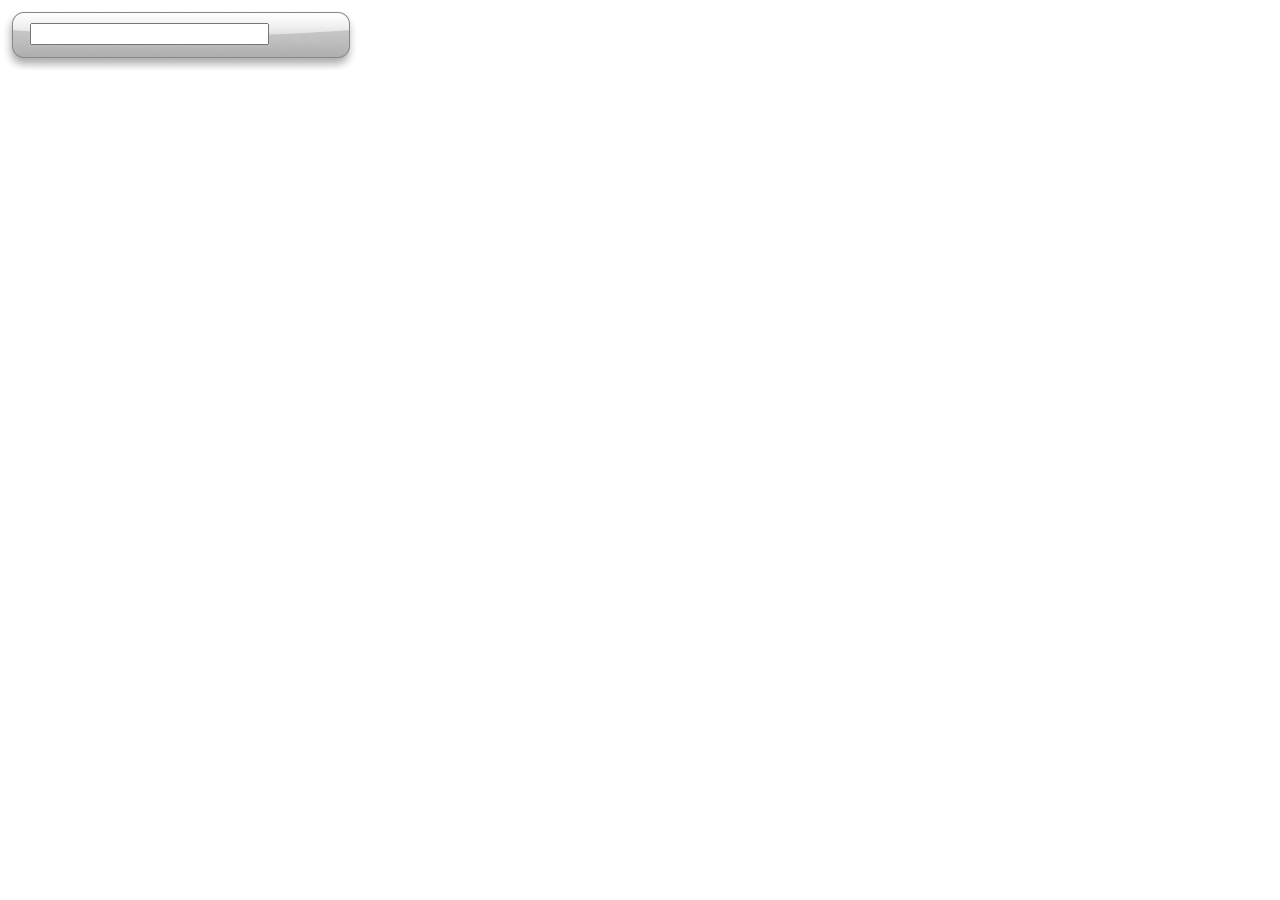
==== Password.wdgt/main.html @ b0c243f5 "Reimplementation as Dashcode project (damn, that tool sux)" ====
<!DOCTYPE HTML PUBLIC "-//W3C//DTD HTML 4.01//EN" "http://www.w3.org/TR/html4/strict.dtd">
<html>
<head>
    <meta http-equiv="content-type" content="text/html; charset=utf-8">
    <script type="text/javascript" src="file:///System/Library/WidgetResources/AppleClasses/AppleAnimator.js" charset="utf-8"></script>
    <script type="text/javascript" src="file:///System/Library/WidgetResources/AppleClasses/AppleButton.js" charset="utf-8"></script>
    <script type="text/javascript" src="file:///System/Library/WidgetResources/AppleClasses/AppleInfoButton.js" charset="utf-8"></script>
    <link rel="stylesheet" href="main.css">
    <script type="text/javascript" src="Parts/parts.js" charset="utf-8"></script>
    <script type="text/javascript" src="main.js" charset="utf-8"></script>
</head>
<body onload="load();">
    <div id="front">
        <img id="frontImg" src="Parts/Images/front.png" alt="">
        <div id="info"></div>
        <input id="password" type="text" name="" value="">
        <div id="lengthInfo"></div>
        <div id="button1"></div>
    </div>
    <div id="back">
        <img id="backImg" src="Parts/Images/back.png" alt="">
        <div id="done"></div>
        <input id="length" type="text" name="" value="16">
        <div id="text"></div>
        <div id="checkbox">
            <input type="checkbox" name="Checkbox" checked="checked" id="strong">
            <div id="div">Strong</div>
        </div>
    </div>
</body>
</html>
---- Password.wdgt/main.css ----
/* 
 This file was generated by Dashcode.  
 You may edit this file to customize your widget or web page 
 according to the license.txt file included in the project.
 */

body {
    margin: 0px;
}

#frontImg {
    position: absolute;
    display: block;
    top: 0px;
    left: 0px;
    bottom: 0px;
    right: 0px;
    width: auto;
    height: auto;
}

#info {
    position: absolute;
    right: 15px;
    bottom: 18px;
    width: 13px;
    height: 13px;
    top: 42px;
    left: 331px;
}

#back {
    display: none;
}

#backImg {
    position: absolute;
    display: block;
    top: 0px;
    left: 0px;
    bottom: 0px;
    right: 0px;
    width: auto;
    height: auto;
}

#done {
    position: absolute;
    right: 24px;
    margin-left: auto;
    bottom: 24px;
    margin-top: auto;
}

#length {
    position: absolute;
    width: 35px;
    color: black;
    font-family: HelveticaNeue;
    font-size: 10pt;
    left: 114px;
    top: 22px;
    text-align: right;
    font-weight: normal;
    font-style: normal;
}

#text {
    font-size: 13px;
    font-family: 'Lucida Grande';
    text-overflow: ellipsis;
    overflow: hidden;
    width: auto;
    height: auto;
    position: absolute;
    left: 32px;
    top: 26px;
    margin-top: 0px;
    color: rgb(217, 217, 217);
}

.selected #text {
    color: white;
}

#checkbox {
    width: 80px;
    font-family: HelveticaNeue;
    font-size: 10pt;
    height: 18px;
    position: absolute;
    left: 200px;
    top: 26px;
    right: auto;
    bottom: auto;
    margin-top: 0px;
}

#div {
    position: absolute;
    top: 1px;
    left: 20px;
    text-align: left;
    vertical-align: middle;
    font-family: 'Lucida Grande';
    color: rgb(217, 217, 217);
    width: auto;
    height: auto;
    right: 18px;
    bottom: 1px;
}

#password {
    position: absolute;
    width: 231px;
    color: black;
    font-family: Menlo;
    font-size: 10pt;
    left: 30px;
    top: 23px;
}

#lengthInfo {
    font-size: 10px;
    font-family: 'Lucida Grande', Arial, sans-serif;
    text-overflow: ellipsis;
    overflow: hidden;
    width: auto;
    height: auto;
    position: absolute;
    left: 245px;
    top: 45px;
    margin-top: 0px;
    right: 95px;
    bottom: 13px;
    text-align: right;
}

.selected #lengthInfo {
    color: white;
}

#button1 {
    font-family: HelveticaNeue-Bold;
    font-size: 12px;
    text-align: center;
    width: 60px;
    cursor: default;
    -khtml-user-select: none;
    height: auto;
    position: absolute;
    top: 25px;
    margin-top: 0px;
    left: 275px;
    bottom: 25px;
}
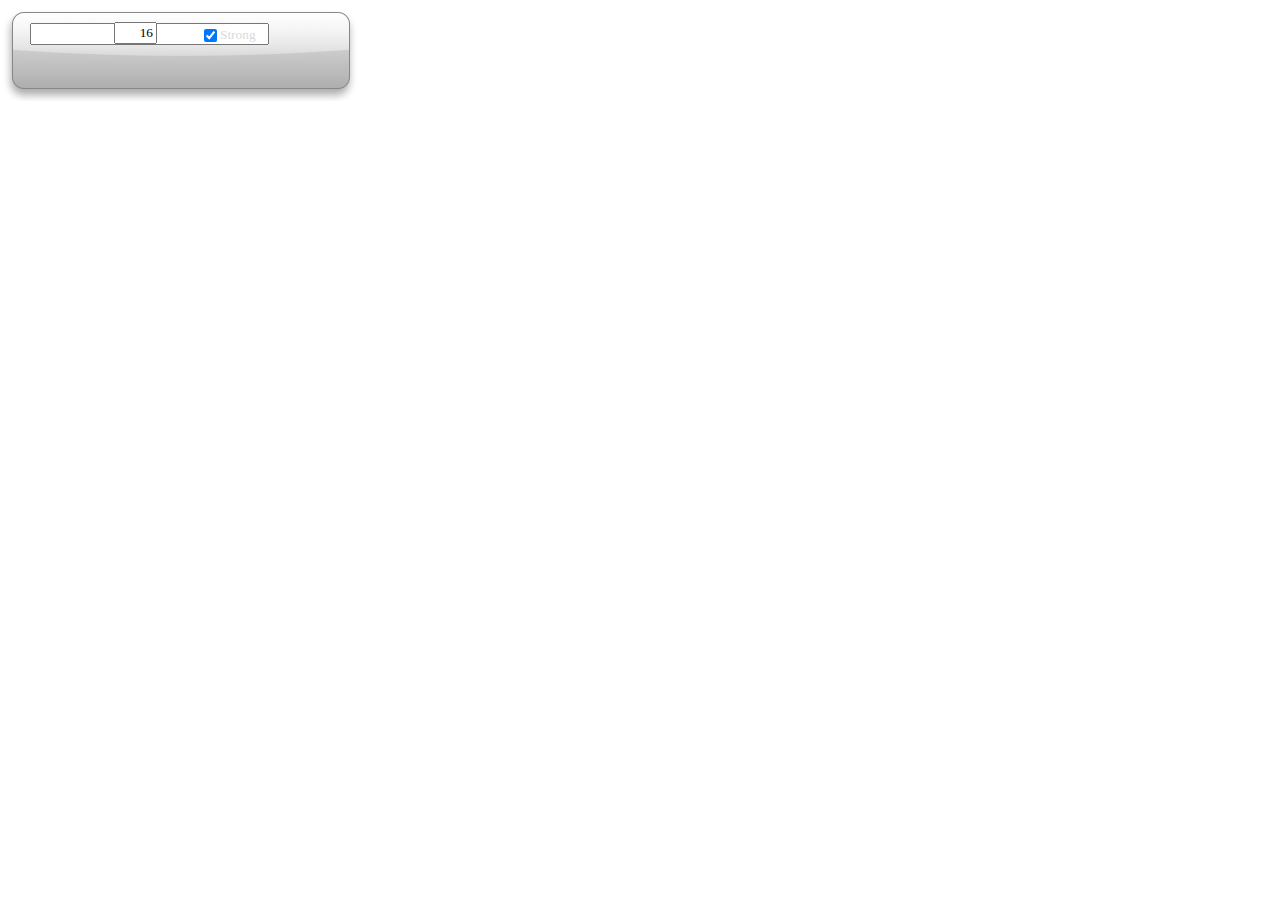
==== commit 291aac4e: "Properly saving and restoring settings." ====
--- a/Password.wdgt/main.html
+++ b/Password.wdgt/main.html
@@ -12,20 +12,15 @@
 <body onload="load();">
     <div id="front">
         <img id="frontImg" src="Parts/Images/front.png" alt="">
-        <div id="info"></div>
         <input id="password" type="text" name="" value="">
         <div id="lengthInfo"></div>
         <div id="button1"></div>
-    </div>
-    <div id="back">
-        <img id="backImg" src="Parts/Images/back.png" alt="">
-        <div id="done"></div>
-        <input id="length" type="text" name="" value="16">
-        <div id="text"></div>
-        <div id="checkbox">
+        <div id="checkbox" onclick="onChange(event)">
             <input type="checkbox" name="Checkbox" checked="checked" id="strong">
             <div id="div">Strong</div>
         </div>
+        <div id="text"></div>
+        <input id="length" type="text" name="" value="16" onchange="onChange(event)">
     </div>
 </body>
 </html>
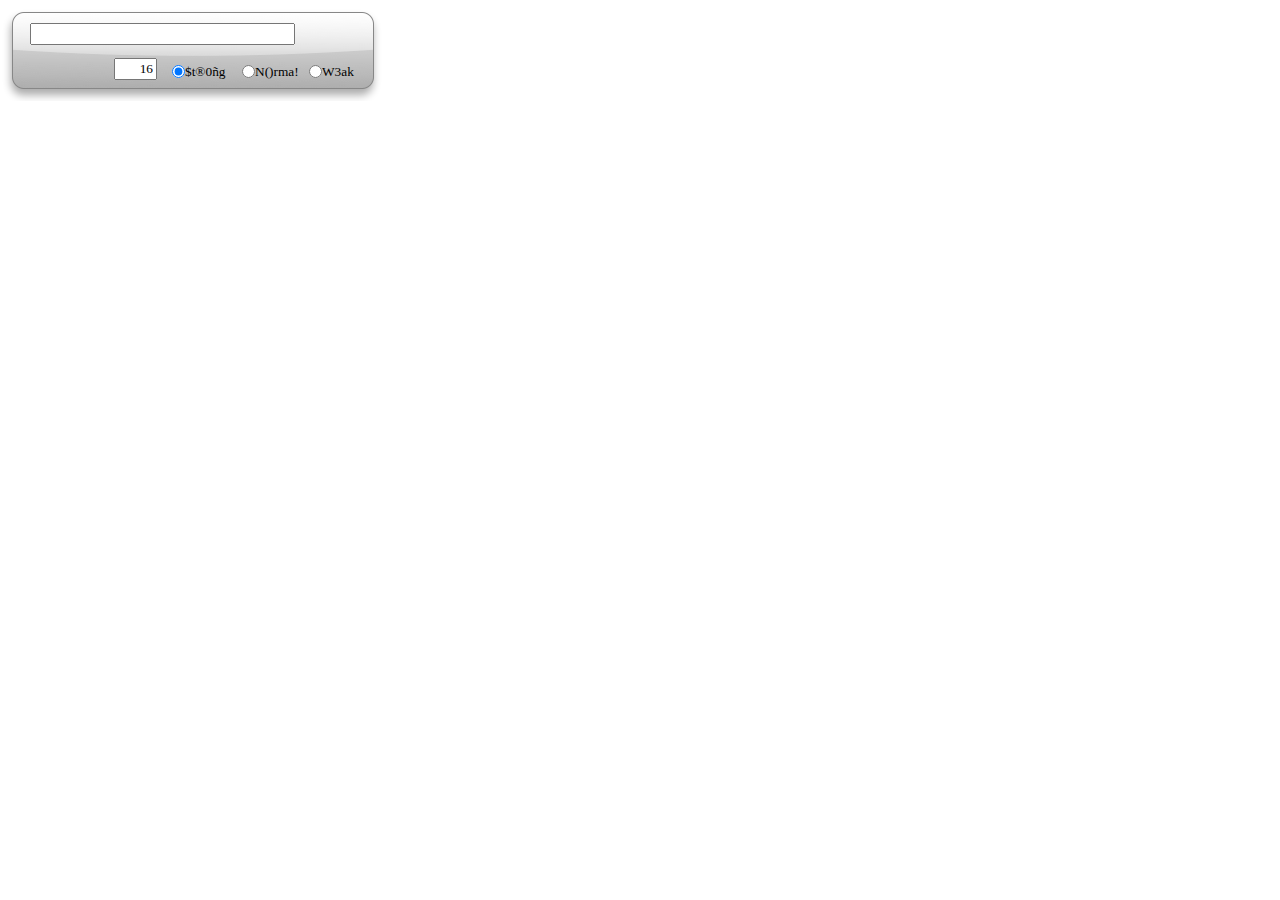
==== commit 5b1ff637: "Added strength setting. Choose between strong, normal and weak." ====
--- a/Password.wdgt/main.html
+++ b/Password.wdgt/main.html
@@ -15,12 +15,20 @@
         <input id="password" type="text" name="" value="">
         <div id="lengthInfo"></div>
         <div id="button1"></div>
-        <div id="checkbox" onclick="onChange(event)">
-            <input type="checkbox" name="Checkbox" checked="checked" id="strong">
-            <div id="div">Strong</div>
-        </div>
         <div id="text"></div>
         <input id="length" type="text" name="" value="16" onchange="onChange(event)">
+        <div id="radioStrong">
+            <input type="radio" name="strength" id="strong" value="strong" onchange="onChange(event)" checked="checked">
+            <div id="div" onclick="onTextSelect(event)">$t®0ñg</div>
+        </div>
+        <div id="radioNormal">
+            <input type="radio" name="strength" id="normal" value="normal" onchange="onChange(event)">
+            <div id="div1" onclick="onTextSelect(event)">N()rma!</div>
+        </div>
+        <div id="radioWeak">
+            <input type="radio" name="strength" id="weak" value="weak" onchange="onChange(event)">
+            <div id="div2" onclick="onTextSelect(event)">W3ak</div>
+        </div>
     </div>
 </body>
 </html>
--- a/Password.wdgt/main.css
+++ b/Password.wdgt/main.css
@@ -13,43 +13,10 @@
     display: block;
     top: 0px;
     left: 0px;
-    bottom: 0px;
-    right: 0px;
     width: auto;
     height: auto;
-}
-
-#info {
-    position: absolute;
-    right: 15px;
-    bottom: 18px;
-    width: 13px;
-    height: 13px;
-    top: 42px;
-    left: 331px;
-}
-
-#back {
-    display: none;
-}
-
-#backImg {
-    position: absolute;
-    display: block;
-    top: 0px;
-    left: 0px;
+    right: 1px;
     bottom: 0px;
-    right: 0px;
-    width: auto;
-    height: auto;
-}
-
-#done {
-    position: absolute;
-    right: 24px;
-    margin-left: auto;
-    bottom: 24px;
-    margin-top: auto;
 }
 
 #length {
@@ -59,7 +26,7 @@
     font-family: HelveticaNeue;
     font-size: 10pt;
     left: 114px;
-    top: 22px;
+    top: 58px;
     text-align: right;
     font-weight: normal;
     font-style: normal;
@@ -74,45 +41,18 @@
     height: auto;
     position: absolute;
     left: 32px;
-    top: 26px;
+    top: 62px;
     margin-top: 0px;
-    color: rgb(217, 217, 217);
+    color: rgb(40, 40, 40);
 }
 
 .selected #text {
     color: white;
 }
 
-#checkbox {
-    width: 80px;
-    font-family: HelveticaNeue;
-    font-size: 10pt;
-    height: 18px;
-    position: absolute;
-    left: 200px;
-    top: 26px;
-    right: auto;
-    bottom: auto;
-    margin-top: 0px;
-}
-
-#div {
-    position: absolute;
-    top: 1px;
-    left: 20px;
-    text-align: left;
-    vertical-align: middle;
-    font-family: 'Lucida Grande';
-    color: rgb(217, 217, 217);
-    width: auto;
-    height: auto;
-    right: 18px;
-    bottom: 1px;
-}
-
 #password {
     position: absolute;
-    width: 231px;
+    width: 257px;
     color: black;
     font-family: Menlo;
     font-size: 10pt;
@@ -126,14 +66,13 @@
     text-overflow: ellipsis;
     overflow: hidden;
     width: auto;
-    height: auto;
+    height: 12px;
     position: absolute;
     left: 245px;
-    top: 45px;
-    margin-top: 0px;
+    text-align: right;
+    bottom: 42px;
+    margin-top: auto;
     right: 95px;
-    bottom: 13px;
-    text-align: right;
 }
 
 .selected #lengthInfo {
@@ -151,6 +90,73 @@
     position: absolute;
     top: 25px;
     margin-top: 0px;
-    left: 275px;
-    bottom: 25px;
+    left: 299px;
+    opacity: 1;
+    color: rgb(255, 255, 255);
+    bottom: 55px;
 }
+
+#radioStrong {
+    width: 65px;
+    font-family: HelveticaNeue;
+    font-size: 10pt;
+    height: 19px;
+    position: absolute;
+    left: 167px;
+    top: 62px;
+    right: auto;
+    bottom: auto;
+    margin-top: 0px;
+}
+
+#div {
+    position: absolute;
+    top: 2px;
+    left: 18px;
+    text-align: left;
+    vertical-align: middle;
+}
+
+#radioNormal {
+    width: 64px;
+    font-family: HelveticaNeue;
+    font-size: 10pt;
+    height: 19px;
+    position: absolute;
+    left: 237px;
+    top: 62px;
+    right: auto;
+    bottom: auto;
+    margin-top: 0px;
+}
+
+#div1 {
+    position: absolute;
+    top: 2px;
+    left: 18px;
+    text-align: left;
+    vertical-align: middle;
+}
+
+#radioWeak {
+    width: 55px;
+    font-family: HelveticaNeue;
+    font-size: 10pt;
+    height: 19px;
+    position: absolute;
+    left: 304px;
+    top: 62px;
+    right: auto;
+    bottom: auto;
+    margin-top: 0px;
+}
+
+#div2 {
+    position: absolute;
+    top: 2px;
+    left: 18px;
+    text-align: left;
+    vertical-align: middle;
+    right: auto;
+    bottom: auto;
+}
